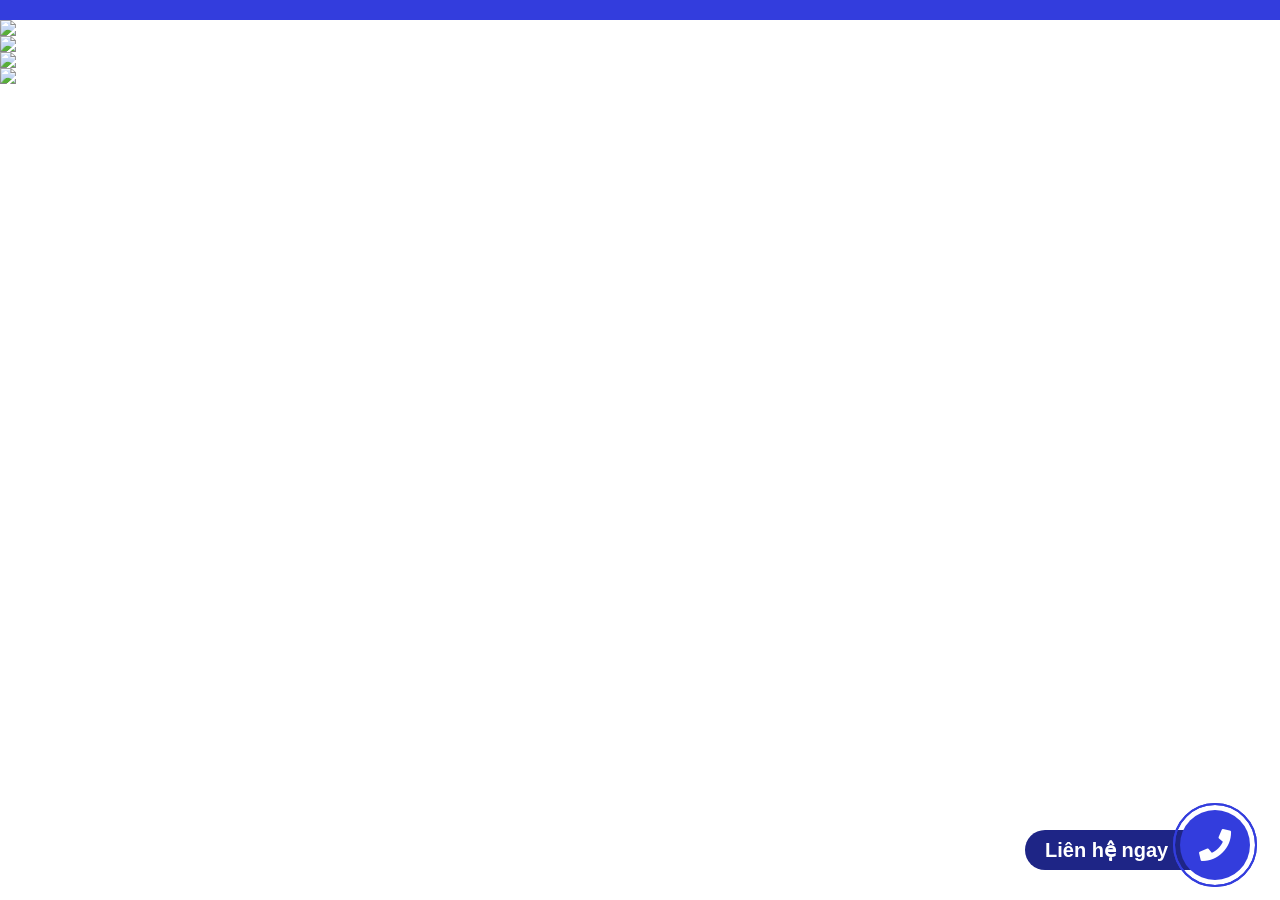
==== sun-riverside-village.html @ 0a4d043f "first commit" ====
<!DOCTYPE html>
<html>
  <head>
    <link rel="stylesheet" href="styles.css">
    <link rel="stylesheet" href="https://use.fontawesome.com/releases/v5.7.2/css/all.css">
    <title>Sun Riverside Village</title>
  </head>
  <body>
    <div>
      <div class="header">
        <div class="scroll-left">
          <p>Bạn đang xem sản phẩm Shophouse và Biệt thự Sun Riverside Village, Sầm Sơn, Thanh Hóa - Liên hệ ngay để được tư vấn trực tiếp...</p>
        </div>
      </div>
      <div class="body">
        <image class="image" src="https://drive.google.com/uc?export=download&id=1-yK7opzuovI4ZmSulZPPVqwk6ucL09qy">
        <image class="image" src="https://drive.google.com/uc?export=download&id=18fnuzPrcdswonpYmfCRcaF7IrIWw1jon">
        <image class="image" src="https://drive.google.com/uc?export=download&id=1-yK7opzuovI4ZmSulZPPVqwk6ucL09qy">
        <image class="image" src="https://drive.google.com/uc?export=download&id=18fnuzPrcdswonpYmfCRcaF7IrIWw1jon">
      </div>
      <div class="footer">
        <div class="bottom-right" onclick="oncall()">
          <div class="call-now">
            Liên hệ ngay
          </div>
          <div class="pulse">
            <i class="fas fa-phone fa-2x"></i>
          </div>
        </div>
      </div>
    </div>
    <script src="main.js"></script>
  </body>
</html>
---- styles.css ----
* {
  padding: 0;
  margin: 0
}

.image {
  position: relative;
  width: 100%;
  top: 0px;
  left: 0px;
  right: 0px;
  bottom: 0px;
  margin: 0px;
  display:block;
}

.header {
  position: fixed;
  width: 100%;
  height: 20px;
  top: 0px;
  left: 0px;
  right: 0px;
  background-color: white;
  z-index: 9999;
}

.body {
  position: absolute;
  width: 100%;
  top: 20px;
  left: 0px;
  right: 0px;
  bottom: 0px;
  background-color: white;
}

.footer {
  position: fixed;
  width: 100%;
  height: 100px;
  left: 0px;
  right: 0px;
  bottom: 0px;
}

.bottom-right {
  position: absolute;
  right: 30px;
  top: 10px;
}

.call-now {
  position: absolute;
  right: 35px;
  top: 20px;
  display: inline-flex;
  align-items: center; 
  padding-left: 20px;
  padding-right: 10px;
  height: 40px;
  width: 160px;
  border-radius: 20px;
  font-size: 20px;
  color: white;
  font-family: "Sans-serif", Arial, serif;
  font-weight: bold;
  background-color: #1e2586;
}

.pulse i {
  color: white;
}

.pulse {
  height: 70px;
  width: 70px;
  background-color: #333ddd;
  border-radius: 50%;
  display: flex;
  justify-content: center;
  align-items: center;
  position: relative
}

.pulse::before {
  content: "";
  position: absolute;
  border: 2px solid #333ddd;
  width: calc(100% + 10px);
  height: calc(100% + 10px);
  border-radius: 50%;
  animation: pulse 1s linear infinite
}

.pulse::after {
  content: "";
  position: absolute;
  border: 2px solid #333ddd;
  width: calc(100% + 10px);
  height: calc(100% + 10px);
  border-radius: 50%;
  animation: pulse 1s linear infinite;
  animation-delay: 0.3s
}

@keyframes pulse {
  0% {
    transform: scale(0.5);
    opacity: 0
  }
  50% {
    transform: scale(1);
    opacity: 1
  }
  100% {
    transform: scale(1.3);
    opacity: 0
  }
}

.scroll-left {
  height: 20px;	
  overflow: hidden;
  position: relative;
  background: #333ddd;
  color: white;
  font-size: 16px;
  font-family: "Sans-serif", Arial, serif;
}
.scroll-left p {
  position: absolute;
  width: 100%;
  height: 100%;
  text-align: center;
  transform:translateX(100%);
  animation: scroll-left 20s linear infinite;
}

@keyframes scroll-left {
  0% {
    transform: translateX(100%); 		
  }
  100% {
    transform: translateX(-100%); 
  }
}
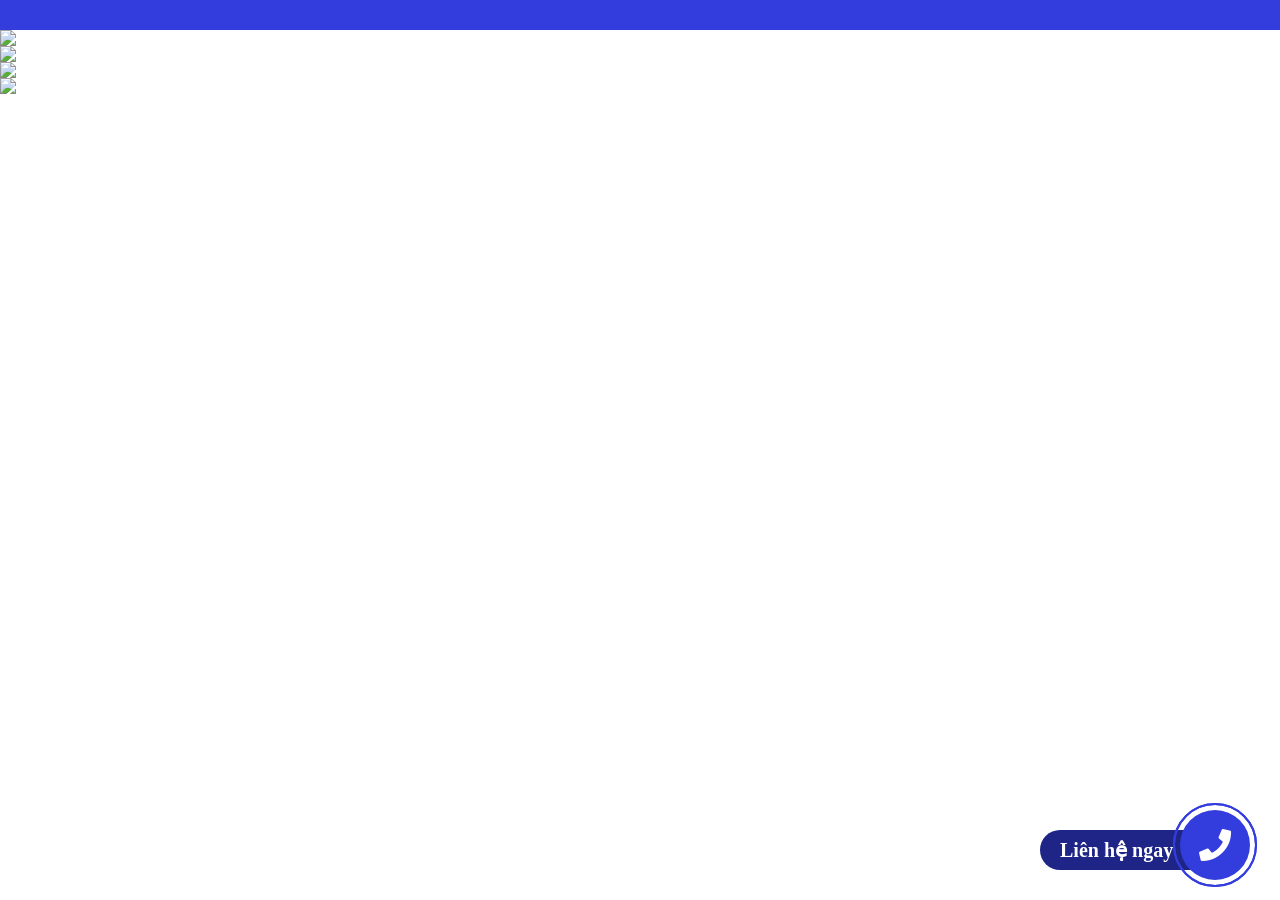
==== commit 6b4331ad: "test imgbb images" ====
--- a/sun-riverside-village.html
+++ b/sun-riverside-village.html
@@ -9,14 +9,14 @@
     <div>
       <div class="header">
         <div class="scroll-left">
-          <p>Bạn đang xem sản phẩm Shophouse và Biệt thự Sun Riverside Village, Sầm Sơn, Thanh Hóa - Liên hệ ngay để được tư vấn trực tiếp...</p>
+          <p>Bạn đang xem Shophouse và Biệt thự Sun Riverside Village, Sầm Sơn, Thanh Hóa - Liên hệ ngay để được tư vấn trực tiếp...</p>
         </div>
       </div>
       <div class="body">
-        <image class="image" src="https://drive.google.com/uc?export=download&id=1-yK7opzuovI4ZmSulZPPVqwk6ucL09qy">
-        <image class="image" src="https://drive.google.com/uc?export=download&id=18fnuzPrcdswonpYmfCRcaF7IrIWw1jon">
-        <image class="image" src="https://drive.google.com/uc?export=download&id=1-yK7opzuovI4ZmSulZPPVqwk6ucL09qy">
-        <image class="image" src="https://drive.google.com/uc?export=download&id=18fnuzPrcdswonpYmfCRcaF7IrIWw1jon">
+        <image class="image" src="https://i.ibb.co/jTVJfYF/z3027552062021-c62711806b143ea0229a05e6fdc7222c.jpg">
+        <image class="image" src="https://i.ibb.co/Zx6MVP9/z3027552063307-f818c603a1cf3171b9a839c43decdcc1.jpg">
+        <image class="image" src="https://i.ibb.co/jTVJfYF/z3027552062021-c62711806b143ea0229a05e6fdc7222c.jpg">
+        <image class="image" src="https://i.ibb.co/Zx6MVP9/z3027552063307-f818c603a1cf3171b9a839c43decdcc1.jpg">
       </div>
       <div class="footer">
         <div class="bottom-right" onclick="oncall()">
--- a/styles.css
+++ b/styles.css
@@ -17,7 +17,7 @@
 .header {
   position: fixed;
   width: 100%;
-  height: 20px;
+  height: 30px;
   top: 0px;
   left: 0px;
   right: 0px;
@@ -28,7 +28,7 @@
 .body {
   position: absolute;
   width: 100%;
-  top: 20px;
+  top: 30px;
   left: 0px;
   right: 0px;
   bottom: 0px;
@@ -52,7 +52,7 @@
 
 .call-now {
   position: absolute;
-  right: 35px;
+  right: 20px;
   top: 20px;
   display: inline-flex;
   align-items: center; 
@@ -63,7 +63,6 @@
   border-radius: 20px;
   font-size: 20px;
   color: white;
-  font-family: "Sans-serif", Arial, serif;
   font-weight: bold;
   background-color: #1e2586;
 }
@@ -120,13 +119,12 @@
 }
 
 .scroll-left {
-  height: 20px;	
+  height: 30px;	
   overflow: hidden;
   position: relative;
   background: #333ddd;
   color: white;
-  font-size: 16px;
-  font-family: "Sans-serif", Arial, serif;
+  font-size: 24px;
 }
 .scroll-left p {
   position: absolute;
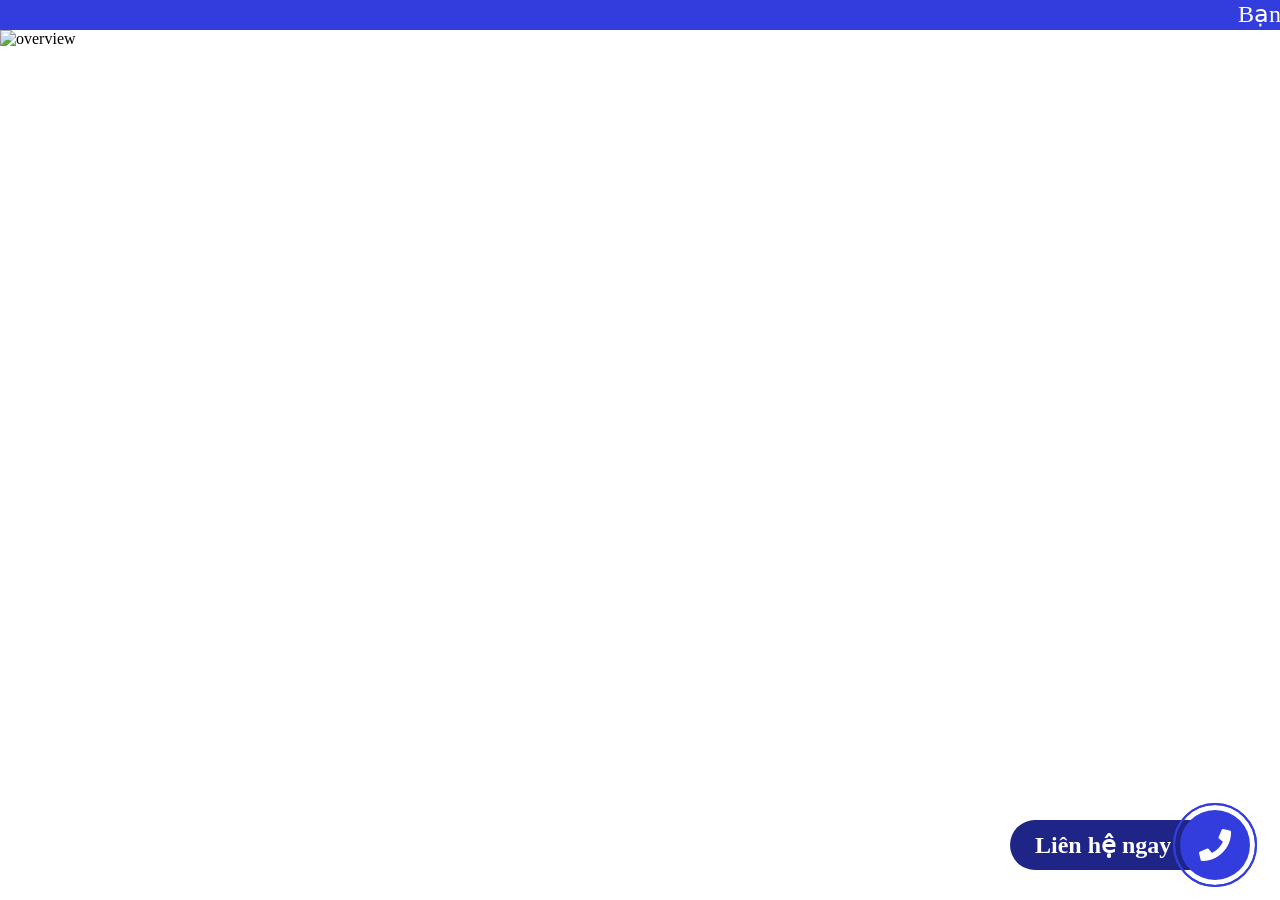
==== commit 11fcb7cd: "test imgbb images" ====
--- a/sun-riverside-village.html
+++ b/sun-riverside-village.html
@@ -13,10 +13,7 @@
         </div>
       </div>
       <div class="body">
-        <image class="image" src="https://i.ibb.co/jTVJfYF/z3027552062021-c62711806b143ea0229a05e6fdc7222c.jpg">
-        <image class="image" src="https://i.ibb.co/Zx6MVP9/z3027552063307-f818c603a1cf3171b9a839c43decdcc1.jpg">
-        <image class="image" src="https://i.ibb.co/jTVJfYF/z3027552062021-c62711806b143ea0229a05e6fdc7222c.jpg">
-        <image class="image" src="https://i.ibb.co/Zx6MVP9/z3027552063307-f818c603a1cf3171b9a839c43decdcc1.jpg">
+        <img class="image" src="https://i.ibb.co/2SxZ5V0/overview.jpg" alt="overview">
       </div>
       <div class="footer">
         <div class="bottom-right" onclick="oncall()">
--- a/styles.css
+++ b/styles.css
@@ -52,16 +52,16 @@
 
 .call-now {
   position: absolute;
-  right: 20px;
-  top: 20px;
+  right: 25px;
+  top: 10px;
   display: inline-flex;
   align-items: center; 
-  padding-left: 20px;
+  padding-left: 25px;
   padding-right: 10px;
-  height: 40px;
-  width: 160px;
-  border-radius: 20px;
-  font-size: 20px;
+  height: 50px;
+  width: 180px;
+  border-radius: 25px;
+  font-size: 24px;
   color: white;
   font-weight: bold;
   background-color: #1e2586;
@@ -128,7 +128,6 @@
 }
 .scroll-left p {
   position: absolute;
-  width: 100%;
   height: 100%;
   text-align: center;
   transform:translateX(100%);
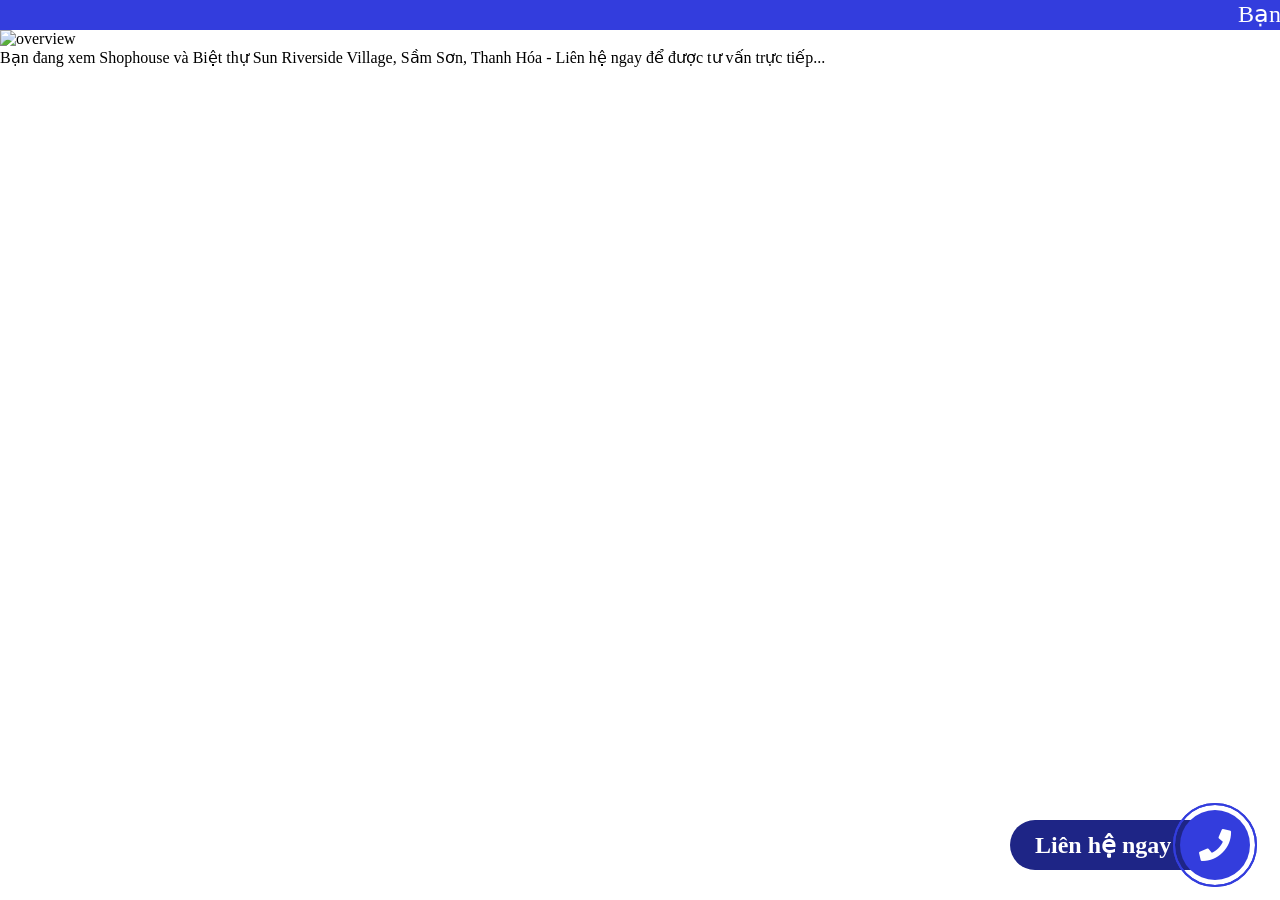
==== commit 4fb4b016: "test imgbb images" ====
--- a/sun-riverside-village.html
+++ b/sun-riverside-village.html
@@ -14,6 +14,10 @@
       </div>
       <div class="body">
         <img class="image" src="https://i.ibb.co/2SxZ5V0/overview.jpg" alt="overview">
+        <div class="image">
+          <p>Bạn đang xem Shophouse và Biệt thự Sun Riverside Village, Sầm Sơn, Thanh Hóa - Liên hệ ngay để được tư vấn trực tiếp...</p>
+        </div>
+        <iframe id="video" width="560" height="315" src="https://www.youtube.com/embed/FLFp1AVoF5I" title="Sun Riverside Village" frameborder="0" allow="accelerometer; autoplay; clipboard-write; encrypted-media; gyroscope; picture-in-picture" allowfullscreen></iframe>
       </div>
       <div class="footer">
         <div class="bottom-right" onclick="oncall()">
--- a/styles.css
+++ b/styles.css
@@ -128,10 +128,11 @@
 }
 .scroll-left p {
   position: absolute;
+  width: max-content;
   height: 100%;
   text-align: center;
   transform:translateX(100%);
-  animation: scroll-left 20s linear infinite;
+  animation: scroll-left 15s linear infinite;
 }
 
 @keyframes scroll-left {
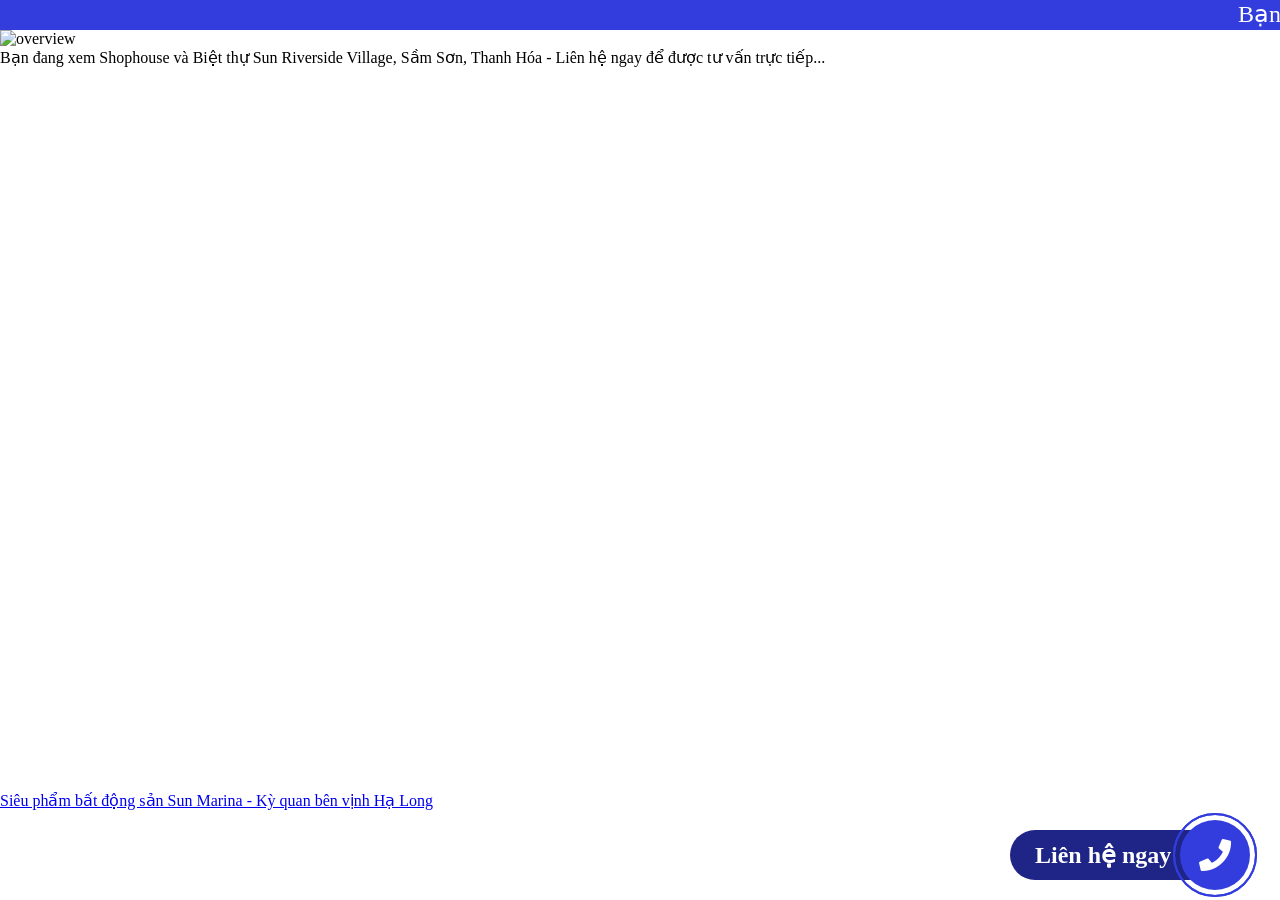
==== commit 1a97774a: "test imgbb images" ====
--- a/sun-riverside-village.html
+++ b/sun-riverside-village.html
@@ -18,15 +18,16 @@
           <p>Bạn đang xem Shophouse và Biệt thự Sun Riverside Village, Sầm Sơn, Thanh Hóa - Liên hệ ngay để được tư vấn trực tiếp...</p>
         </div>
         <iframe id="video" width="560" height="315" src="https://www.youtube.com/embed/FLFp1AVoF5I" title="Sun Riverside Village" frameborder="0" allow="accelerometer; autoplay; clipboard-write; encrypted-media; gyroscope; picture-in-picture" allowfullscreen></iframe>
+        <div>
+          <a href="https://bds-quangminh.github.io/san-pham/sun-marina-ha-long">Siêu phẩm bất động sản Sun Marina - Kỳ quan bên vịnh Hạ Long</a>
+        </div>
       </div>
-      <div class="footer">
-        <div class="bottom-right" onclick="oncall()">
-          <div class="call-now">
-            Liên hệ ngay
-          </div>
-          <div class="pulse">
-            <i class="fas fa-phone fa-2x"></i>
-          </div>
+      <div class="bottom-right" onclick="oncall()">
+        <div class="call-now">
+          Liên hệ ngay
+        </div>
+        <div class="pulse">
+          <i class="fas fa-phone fa-2x"></i>
         </div>
       </div>
     </div>
--- a/styles.css
+++ b/styles.css
@@ -35,19 +35,10 @@
   background-color: white;
 }
 
-.footer {
+.bottom-right {
   position: fixed;
-  width: 100%;
-  height: 100px;
-  left: 0px;
-  right: 0px;
-  bottom: 0px;
-}
-
-.bottom-right {
-  position: absolute;
   right: 30px;
-  top: 10px;
+  bottom: 10px;
 }
 
 .call-now {
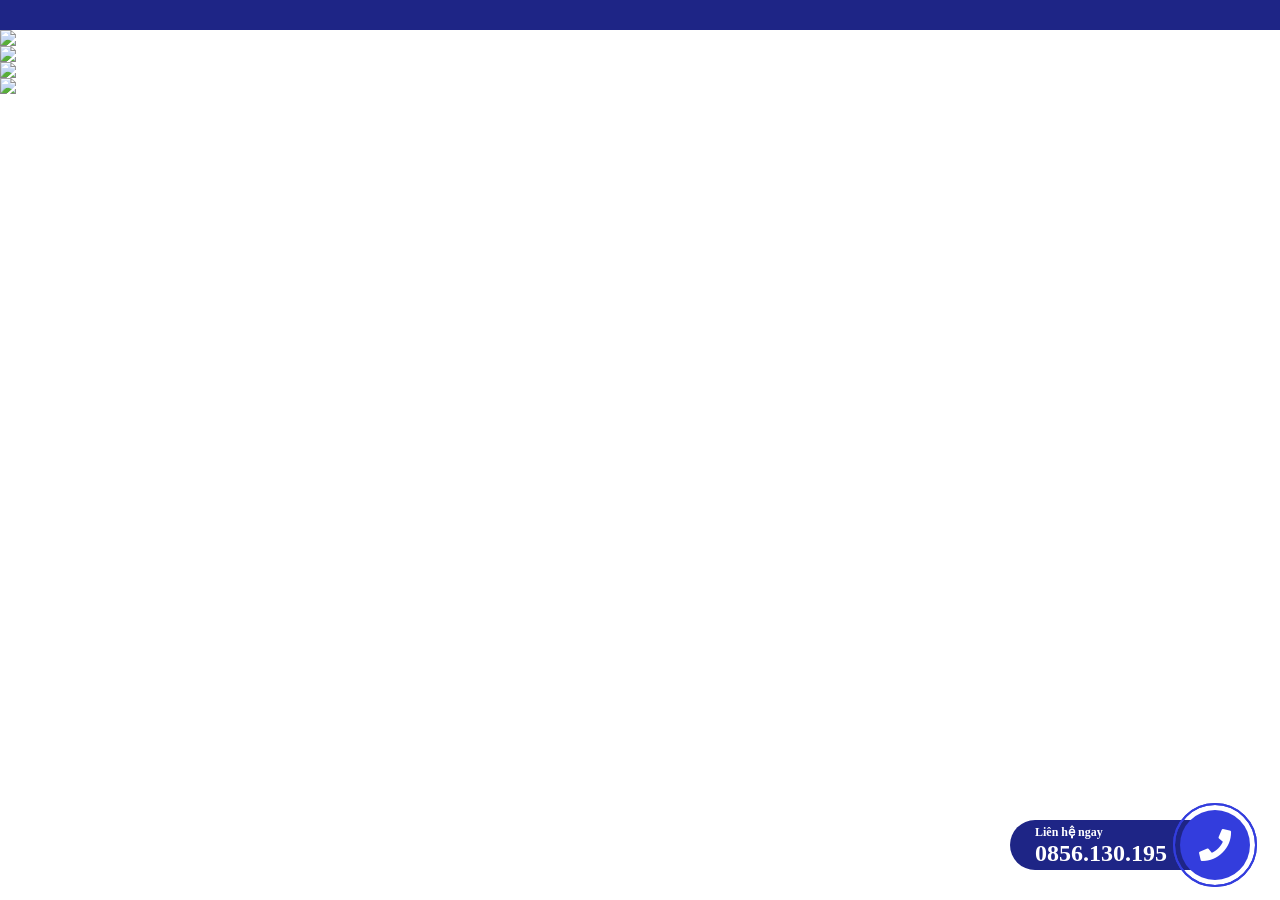
==== commit 1a34a916: "test imgbb images" ====
--- a/sun-riverside-village.html
+++ b/sun-riverside-village.html
@@ -9,22 +9,19 @@
     <div>
       <div class="header">
         <div class="scroll-left">
-          <p>Bạn đang xem Shophouse và Biệt thự Sun Riverside Village, Sầm Sơn, Thanh Hóa - Liên hệ ngay để được tư vấn trực tiếp...</p>
+          <p>Bạn đang xem Shophouse và Biệt thự Sun Riverside Village, Sầm Sơn, Thanh Hóa - Liên hệ ngay để nhận báo giá và tư vấn trực tiếp.</p>
         </div>
       </div>
       <div class="body">
-        <img class="image" src="https://i.ibb.co/2SxZ5V0/overview.jpg" alt="overview">
-        <div class="image">
-          <p>Bạn đang xem Shophouse và Biệt thự Sun Riverside Village, Sầm Sơn, Thanh Hóa - Liên hệ ngay để được tư vấn trực tiếp...</p>
-        </div>
-        <iframe id="video" width="560" height="315" src="https://www.youtube.com/embed/FLFp1AVoF5I" title="Sun Riverside Village" frameborder="0" allow="accelerometer; autoplay; clipboard-write; encrypted-media; gyroscope; picture-in-picture" allowfullscreen></iframe>
-        <div>
-          <a href="https://bds-quangminh.github.io/san-pham/sun-marina-ha-long">Siêu phẩm bất động sản Sun Marina - Kỳ quan bên vịnh Hạ Long</a>
-        </div>
+        <img class="image" src="https://i.ibb.co/GxVQQMg/overview.jpg">
+        <img class="image" src="https://i.ibb.co/2SxZ5V0/overview.jpg">
+        <img class="image" src="https://i.ibb.co/2SxZ5V0/overview.jpg">
+        <img class="image" src="https://i.ibb.co/2SxZ5V0/overview.jpg">
       </div>
       <div class="bottom-right" onclick="oncall()">
         <div class="call-now">
-          Liên hệ ngay
+          <p class="hotline">Liên hệ ngay</p>
+          <p class="phone-number">0856.130.195</p>
         </div>
         <div class="pulse">
           <i class="fas fa-phone fa-2x"></i>
--- a/styles.css
+++ b/styles.css
@@ -38,24 +38,32 @@
 .bottom-right {
   position: fixed;
   right: 30px;
-  bottom: 10px;
+  bottom: 20px;
 }
 
 .call-now {
   position: absolute;
   right: 25px;
   top: 10px;
-  display: inline-flex;
-  align-items: center; 
+  align-items: center;
   padding-left: 25px;
   padding-right: 10px;
   height: 50px;
   width: 180px;
   border-radius: 25px;
+  font-weight: bold;
+  background-color: #1e2586;
+}
+
+.hotline {
+  padding-top: 5px;
+  font-size: 12px;
+  color: white;
+}
+
+.phone-number {
   font-size: 24px;
   color: white;
-  font-weight: bold;
-  background-color: #1e2586;
 }
 
 .pulse i {
@@ -113,7 +121,7 @@
   height: 30px;	
   overflow: hidden;
   position: relative;
-  background: #333ddd;
+  background: #1e2586;
   color: white;
   font-size: 24px;
 }
@@ -123,7 +131,7 @@
   height: 100%;
   text-align: center;
   transform:translateX(100%);
-  animation: scroll-left 15s linear infinite;
+  animation: scroll-left 25s linear infinite;
 }
 
 @keyframes scroll-left {
